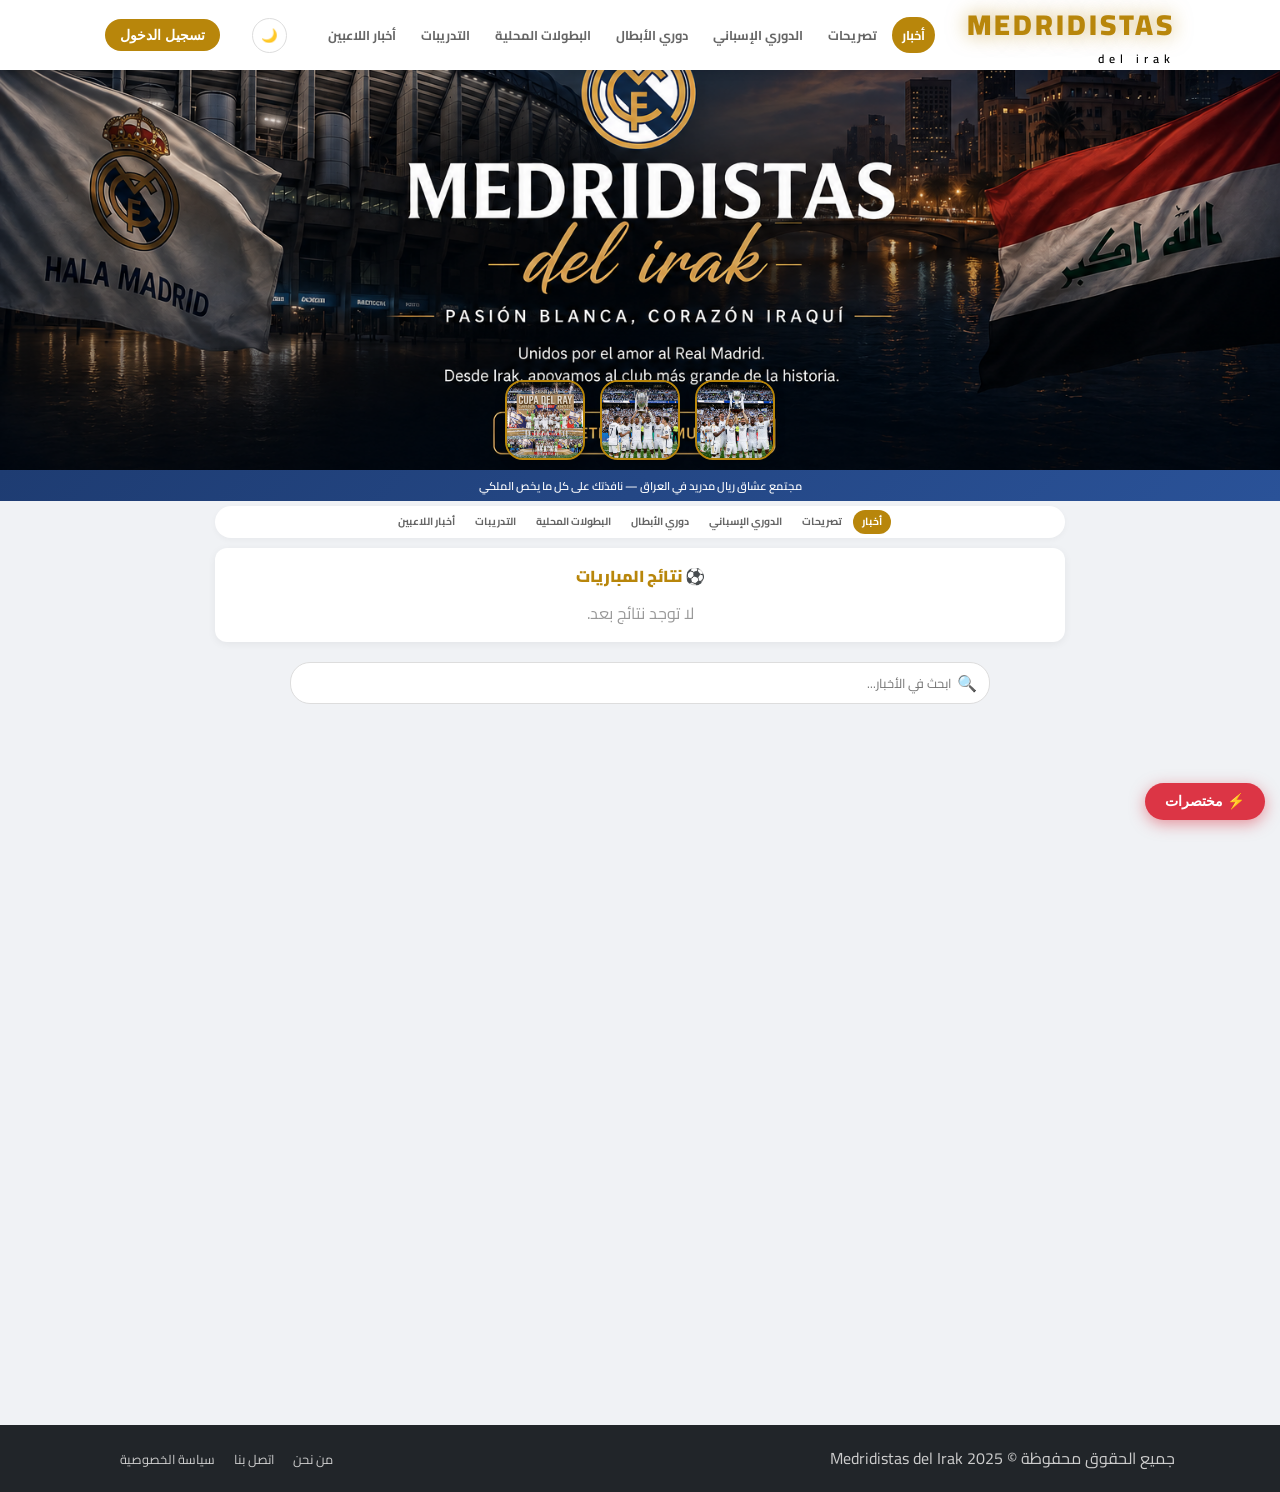
==== index.html @ 6cba9211 "Implement shorts floating button and modal Added a floating button and modal for quick access to sho" ====
<!DOCTYPE html>
<html lang="ar" dir="rtl">
<head>
    <meta charset="UTF-8">
    <meta name="viewport" content="width=device-width, initial-scale=1.0">
    <title>Medridistas del Irak | أخبار ريال مدريد</title>
    <meta name="description" content="Medridistas del Irak - مجتمع عشاق ريال مدريد في العراق.">
    <meta name="theme-color" content="#B8860B">
    <link rel="canonical" href="https://medridistas-del-irak.github.io/">
    <meta property="og:type" content="website">
    <meta property="og:title" content="Medridistas del Irak | أخبار ريال مدريد">
    <meta property="og:description" content="مجتمع عشاق ريال مدريد في العراق.">
    <meta property="og:image" content="https://medridistas-del-irak.github.io/MEDRIDISTAS DEL IRAQ.png">
    <link rel="preconnect" href="https://fonts.googleapis.com">
    <link rel="preconnect" href="https://fonts.gstatic.com" crossorigin>
    <link href="https://fonts.googleapis.com/css2?family=Cairo:wght@400;600;700;800;900&display=swap" rel="stylesheet">
    <script src="https://www.gstatic.com/firebasejs/9.23.0/firebase-app-compat.js"></script>
    <script src="https://www.gstatic.com/firebasejs/9.23.0/firebase-database-compat.js"></script>
    <script src="https://www.gstatic.com/firebasejs/9.23.0/firebase-auth-compat.js"></script>
    <style>
        :root { --gold: #B8860B; --gold-dark: #8B6508; --bg: #f0f2f5; --card-bg: #ffffff; --text: #212529; --text-muted: #666; --border: #ddd; }
        body.dark-mode { --bg: #1a1a2e; --card-bg: #16213e; --text: #e8e8e8; --text-muted: #aaa; --border: #2a3a5a; }
        * { margin: 0; padding: 0; box-sizing: border-box; }
        html { scroll-behavior: smooth; }
        body { font-family: 'Cairo', sans-serif; background: var(--bg); color: var(--text); line-height: 1.7; transition: background 0.3s, color 0.3s; }
        a { text-decoration: none; color: inherit; }
        img { max-width: 100%; display: block; }
        .container { width: 92%; max-width: 1100px; margin: 0 auto; padding: 0 15px; }
        .top-header { background: var(--card-bg); box-shadow: 0 2px 10px rgba(0,0,0,0.1); position: sticky; top: 0; z-index: 1000; }
        .header-flex { display: flex; align-items: center; justify-content: space-between; height: 70px; gap: 15px; }
        .logo .main-title { font-size: 1.8rem; font-weight: 900; letter-spacing: 3px; color: var(--gold); text-shadow: 0 0 20px rgba(184,134,11,0.6); animation: glow 3s infinite; display: block; }
        .logo .sub-title { font-size: 0.75rem; font-weight: 600; color: #000; letter-spacing: 5px; display: block; }
        body.dark-mode .logo .sub-title { color: #fff; }
        @keyframes glow { 0%,100%{text-shadow:0 0 20px rgba(184,134,11,0.6)} 50%{text-shadow:0 0 35px rgba(184,134,11,0.9)} }
        .main-nav ul { display: flex; list-style: none; gap: 5px; flex-wrap: wrap; }
        .main-nav a { padding: 6px 10px; border-radius: 30px; font-weight: 700; font-size: 0.8rem; color: var(--text-muted); }
        .main-nav a:hover, .main-nav a.active { background: var(--gold); color: #fff; }
        .nav-toggle { display: none; background: none; border: none; font-size: 1.5rem; color: var(--text); }
        .dark-toggle { background: none; border: 1px solid var(--border); border-radius: 50%; width: 35px; height: 35px; cursor: pointer; }
        .dark-toggle:hover { background: var(--gold); color: #fff; }
        .auth-btn { background: var(--gold); color: #fff; border: none; padding: 8px 15px; border-radius: 30px; font-weight: 700; font-size: 0.85rem; cursor: pointer; transition: all 0.3s; }
        .auth-btn:hover { background: var(--gold-dark); }
        .auth-btn.logged-in { background: #198754; }
        .hero-image { position: relative; overflow: hidden; }
        .hero-image img { width: 100%; max-height: 400px; object-fit: cover; }
        .hero-overlay { position: absolute; bottom: 10px; left: 0; right: 0; display: flex; justify-content: center; gap: 15px; z-index: 5; }
        .trophy-btn { display: block; width: 80px; height: 80px; border-radius: 18px; overflow: hidden; border: 2px solid var(--gold); box-shadow: 0 2px 10px rgba(0,0,0,0.3); animation: pulse 2s infinite; pointer-events: auto; }
        .trophy-btn img { width: 100%; height: 100%; object-fit: cover; }
        .trophy-btn:hover { transform: translateY(-5px); box-shadow: 0 8px 20px rgba(184,134,11,0.5); animation-play-state: paused; }
        @keyframes pulse { 0%{transform:scale(1)} 50%{transform:scale(1.05)} 100%{transform:scale(1)} }
        .site-description { background: linear-gradient(135deg, #1e3c72, #2a5298); color: #fff; text-align: center; padding: 6px 15px; }
        .site-description p { font-size: 0.7rem; font-weight: 600; }
        .quick-nav { display: flex; justify-content: center; align-items: center; gap: 2px; flex-wrap: nowrap; overflow-x: auto; padding: 4px 8px; margin: 5px auto; background: var(--card-bg); border-radius: 20px; box-shadow: 0 2px 6px rgba(0,0,0,0.04); max-width: 850px; width: 92%; scrollbar-width: none; }
        .quick-nav::-webkit-scrollbar { display: none; }
        .quick-nav a { display: inline-block; flex-shrink: 0; padding: 2px 8px; border-radius: 15px; font-weight: 700; font-size: 0.65rem; color: var(--text-muted); transition: all 0.3s ease; white-space: nowrap; border: 1px solid transparent; }
        .quick-nav a:hover, .quick-nav a.active { background: var(--gold); color: #fff; }
        .search-box { display: flex; align-items: center; gap: 6px; background: var(--card-bg); border-radius: 20px; padding: 3px 12px; margin: 0 auto 15px; max-width: 700px; width: 92%; border: 1px solid var(--border); }
        .search-box input { flex: 1; border: none; outline: none; font-family: inherit; font-size: 0.8rem; background: transparent; color: var(--text); padding: 5px 0; }
        .match-results { background: var(--card-bg); border-radius: 12px; box-shadow: 0 2px 8px rgba(0,0,0,0.06); padding: 15px; margin: 10px auto 20px; max-width: 850px; width: 92%; }
        .match-results h3 { font-size: 1rem; font-weight: 900; color: var(--gold); margin-bottom: 10px; text-align: center; }
        .match-result-item { display: flex; flex-wrap: wrap; justify-content: space-between; align-items: center; padding: 8px 10px; border-bottom: 1px solid var(--border); font-size: 0.85rem; }
        .match-result-item:last-child { border-bottom: none; }
        .match-result-item .teams { font-weight: 700; }
        .match-result-item .score { background: var(--gold); color: #fff; padding: 2px 12px; border-radius: 15px; font-weight: 900; }
        .match-result-item .info { color: var(--text-muted); font-size: 0.75rem; text-align: center; width: 100%; margin-top: 3px; }
        .news-section { margin-bottom: 35px; position: relative; }
        .section-title { font-size: 1.5rem; font-weight: 900; margin-bottom: 15px; border-right: 4px solid var(--gold); padding-right: 12px; display: inline-block; }
        .scroll-controls { display: flex; gap: 5px; }
        .scroll-btn { background: var(--gold); color: #fff; border: none; width: 30px; height: 30px; border-radius: 50%; cursor: pointer; font-size: 1rem; display: flex; align-items: center; justify-content: center; transition: all 0.3s; }
        .scroll-btn:hover { background: var(--gold-dark); }
        .news-grid { display: flex; gap: 15px; overflow-x: auto; padding-bottom: 10px; scroll-behavior: smooth; scroll-snap-type: x mandatory; -webkit-overflow-scrolling: touch; scrollbar-width: thin; }
        .news-grid::-webkit-scrollbar { height: 6px; }
        .news-grid::-webkit-scrollbar-thumb { background: var(--gold); border-radius: 10px; }
        .news-card { background: var(--card-bg); border-radius: 10px; overflow: hidden; box-shadow: 0 2px 10px rgba(0,0,0,0.08); display: flex; flex-direction: column; cursor: pointer; min-width: 250px; max-width: 260px; flex-shrink: 0; scroll-snap-align: start; transition: transform 0.3s; }
        .news-card:hover { transform: translateY(-4px); }
        .news-card img { width: 100%; height: 140px; object-fit: cover; }
        .card-body { padding: 12px; display: flex; flex-direction: column; flex: 1; }
        .card-body h4 { font-size: 0.95rem; font-weight: 800; margin-bottom: 6px; }
        .card-body p { color: var(--text-muted); font-size: 0.8rem; flex: 1; }
        .meta { margin-top: 8px; font-size: 0.7rem; color: var(--text-muted); display: flex; justify-content: space-between; flex-wrap: wrap; }
        .read-btn { background: var(--gold); color: #fff; padding: 5px 10px; border: none; border-radius: 15px; font-weight: 700; font-size: 0.7rem; cursor: pointer; margin-top: 8px; align-self: flex-start; }
        .read-btn:hover { background: var(--gold-dark); }
        .modal-overlay { position: fixed; inset: 0; background: rgba(0,0,0,0.75); z-index: 2000; display: flex; align-items: center; justify-content: center; padding: 20px; opacity: 0; visibility: hidden; transition: 0.3s; }
        .modal-overlay.active { opacity: 1; visibility: visible; }
        .modal-content { background: var(--card-bg); border-radius: 15px; max-width: 700px; width: 100%; max-height: 85vh; overflow-y: auto; padding: 25px 20px; position: relative; transform: translateX(-100%); transition: 0.4s cubic-bezier(0.68,-0.55,0.27,1.55); }
        .modal-overlay.active .modal-content { transform: translateX(0); }
        .modal-close { position: absolute; top: 10px; left: 15px; font-size: 1.8rem; background: none; border: none; cursor: pointer; color: var(--text-muted); }
        .modal-content h2 { font-size: 1.3rem; font-weight: 900; margin-bottom: 8px; padding-left: 25px; }
        .modal-meta { display: flex; flex-wrap: wrap; gap: 8px; margin-bottom: 12px; font-size: 0.8rem; color: var(--text-muted); }
        .modal-image { width: 100%; border-radius: 10px; margin-bottom: 12px; max-height: 300px; object-fit: cover; }
        .multi-images-container { display: flex; flex-wrap: wrap; gap: 10px; margin-top: 15px; margin-bottom: 15px; }
        .multi-images-container img { width: 100px; height: 100px; object-fit: cover; border-radius: 8px; cursor: pointer; transition: transform 0.3s; }
        .multi-images-container img:hover { transform: scale(1.05); }
        .modal-body { font-size: 0.95rem; line-height: 1.7; }
        .video-container { margin-bottom: 15px; border-radius: 10px; overflow: hidden; }
        .video-container iframe { width: 100%; height: 315px; border: none; }
        .video-container video { width: 100%; max-height: 400px; border-radius: 10px; }
        .inline-related { background: var(--bg); border: 1px solid var(--border); border-radius: 10px; padding: 12px; margin: 15px 0; }
        .inline-related h4 { font-size: 0.9rem; font-weight: 900; color: var(--gold-dark); margin-bottom: 8px; }
        .inline-related ul { list-style: none; }
        .inline-related li { margin-bottom: 6px; }
        .inline-related a { color: var(--text); font-size: 0.85rem; font-weight: 600; }
        .modal-share { margin-top: 15px; border-top: 1px solid var(--border); padding-top: 12px; display: flex; align-items: center; gap: 8px; flex-wrap: wrap; }
        .share-label { font-weight: 700; color: var(--text-muted); font-size: 0.8rem; }
        .share-buttons { display: flex; gap: 6px; flex-wrap: wrap; }
        .share-btn { display: inline-flex; align-items: center; gap: 3px; padding: 4px 8px; border: none; border-radius: 15px; font-weight: 700; font-size: 0.7rem; cursor: pointer; color: #fff; }
        .share-btn:hover { opacity: 0.85; }
        .facebook { background: #1877f2; } .twitter { background: #000; } .whatsapp { background: #25d366; } .telegram { background: #0088cc; } .copy { background: #6c757d; }
        .auth-modal-overlay { position: fixed; inset: 0; background: rgba(0,0,0,0.7); z-index: 4000; display: flex; align-items: center; justify-content: center; padding: 20px; opacity: 0; visibility: hidden; transition: 0.3s; }
        .auth-modal-overlay.active { opacity: 1; visibility: visible; }
        .auth-modal { background: var(--card-bg); border-radius: 15px; max-width: 400px; width: 100%; padding: 30px 25px; position: relative; box-shadow: 0 20px 60px rgba(0,0,0,0.3); }
        .auth-modal-close { position: absolute; top: 10px; left: 15px; font-size: 1.8rem; background: none; border: none; cursor: pointer; color: var(--text-muted); }
        .auth-modal h2 { text-align: center; margin-bottom: 20px; color: var(--gold); font-weight: 900; }
        .auth-tabs { display: flex; gap: 10px; margin-bottom: 20px; }
        .auth-tab { flex: 1; padding: 8px; border: 2px solid var(--border); border-radius: 25px; background: none; cursor: pointer; font-family: inherit; font-weight: 700; color: var(--text-muted); transition: all 0.3s; }
        .auth-tab.active { background: var(--gold); color: #fff; border-color: var(--gold); }
        .auth-form { display: none; }
        .auth-form.active { display: block; }
        .auth-input { width: 100%; padding: 10px; border: 2px solid var(--border); border-radius: 8px; margin-bottom: 12px; font-family: inherit; font-size: 0.9rem; }
        .auth-submit { width: 100%; padding: 12px; background: var(--gold); color: #fff; border: none; border-radius: 8px; font-weight: 800; cursor: pointer; font-family: inherit; }
        .auth-error { color: #dc3545; font-size: 0.85rem; text-align: center; margin-top: 10px; display: none; }
        .auth-success { color: #198754; font-size: 0.85rem; text-align: center; margin-top: 10px; display: none; }
        .image-modal-overlay { position: fixed; inset: 0; background: rgba(0,0,0,0.9); z-index: 5000; display: flex; align-items: center; justify-content: center; padding: 20px; opacity: 0; visibility: hidden; transition: 0.3s; }
        .image-modal-overlay.active { opacity: 1; visibility: visible; }
        .image-modal-content { max-width: 90vw; max-height: 90vh; position: relative; }
        .image-modal-content img { width: 100%; height: auto; max-height: 90vh; object-fit: contain; border-radius: 10px; }
        .image-modal-close { position: absolute; top: -20px; left: -20px; font-size: 2rem; background: #fff; color: #333; border: none; border-radius: 50%; width: 40px; height: 40px; cursor: pointer; font-weight: 900; }
        footer { background: #212529; color: #ccc; padding: 20px 0; margin-top: 30px; }
        .footer-flex { display: flex; justify-content: space-between; align-items: center; flex-wrap: wrap; gap: 10px; }
        .footer-flex nav a { margin-left: 15px; color: #ccc; font-size: 0.8rem; }
        .back-to-top { position: fixed; bottom: 25px; right: 25px; background: var(--gold); color: #fff; border: none; width: 40px; height: 40px; border-radius: 50%; font-size: 1.2rem; cursor: pointer; display: none; z-index: 999; }
        .back-to-top.show { display: block; }
        .reveal { opacity: 0; transform: translateY(20px); transition: 0.5s; }
        .reveal.visible { opacity: 1; transform: translateY(0); }

        /* زر مختصرات */
        .shorts-float-btn {
            position: fixed;
            bottom: 80px;
            right: 15px;
            background: #dc3545;
            color: #fff;
            border: none;
            border-radius: 50px;
            padding: 10px 20px;
            font-weight: 800;
            font-size: 0.9rem;
            cursor: pointer;
            box-shadow: 0 4px 15px rgba(220, 53, 69, 0.5);
            z-index: 1501;
            transition: all 0.3s;
            display: flex;
            align-items: center;
            gap: 6px;
        }
        .shorts-float-btn:hover { background: #bb2d3b; transform: translateY(-3px); }

        /* مودال المختصرات */
        .shorts-modal-overlay {
            position: fixed;
            inset: 0;
            background: rgba(0,0,0,0.9);
            z-index: 6000;
            display: flex;
            align-items: center;
            justify-content: center;
            opacity: 0;
            visibility: hidden;
            transition: 0.3s;
        }
        .shorts-modal-overlay.active { opacity: 1; visibility: visible; }
        .shorts-modal-content {
            position: relative;
            width: 380px;
            max-width: 95vw;
            height: 80vh;
            max-height: 600px;
            overflow: hidden;
            border-radius: 15px;
            background: #000;
            box-shadow: 0 20px 60px rgba(0,0,0,0.7);
        }
        .shorts-close-btn {
            position: absolute;
            top: 10px;
            right: 10px;
            z-index: 10;
            background: rgba(255,255,255,0.2);
            color: #fff;
            border: none;
            width: 35px;
            height: 35px;
            border-radius: 50%;
            font-size: 1.4rem;
            cursor: pointer;
        }
        .shorts-container {
            display: flex;
            flex-direction: column;
            height: 100%;
            transition: transform 0.4s ease;
        }
        .short-slide {
            flex: 1;
            display: flex;
            flex-direction: column;
            align-items: center;
            justify-content: center;
            min-height: 100%;
            padding: 15px;
            box-sizing: border-box;
            text-align: center;
            position: relative;
        }
        .short-slide img {
            max-width: 100%;
            max-height: 70%;
            object-fit: contain;
            border-radius: 10px;
            margin-bottom: 10px;
        }
        .short-slide h3 {
            color: #fff;
            font-size: 1rem;
            font-weight: 700;
            margin: 0;
            line-height: 1.4;
        }
        .short-nav-btn {
            position: absolute;
            bottom: 10px;
            left: 50%;
            transform: translateX(-50%);
            background: rgba(255,255,255,0.2);
            color: #fff;
            border: none;
            padding: 6px 20px;
            border-radius: 20px;
            font-weight: 700;
            font-size: 0.8rem;
            cursor: pointer;
            z-index: 5;
        }
        .short-arrow {
            position: absolute;
            top: 50%;
            transform: translateY(-50%);
            background: rgba(255,255,255,0.2);
            color: #fff;
            border: none;
            width: 40px;
            height: 40px;
            border-radius: 50%;
            font-size: 1.5rem;
            cursor: pointer;
            z-index: 5;
        }
        .short-arrow:hover { background: rgba(255,255,255,0.4); }
        .short-arrow.prev { right: 10px; }
        .short-arrow.next { left: 10px; }
        @media (max-width: 768px) {
            .header-flex { height: auto; padding: 10px 0; flex-wrap: wrap; }
            .logo .main-title { font-size: 1.4rem; }
            .logo .sub-title { font-size: 0.65rem; }
            .main-nav { display: none; width: 100%; order: 3; }
            .main-nav.open { display: block; }
            .main-nav ul { flex-direction: column; align-items: center; gap: 3px; padding: 10px 0; }
            .nav-toggle { display: block; }
            .hero-overlay { gap: 8px; bottom: 5px; }
            .trophy-btn { width: 60px; height: 60px; border-radius: 12px; }
            .match-result-item { flex-direction: column; gap: 4px; }
            .video-container iframe { height: 200px; }
            .news-card { min-width: 220px; max-width: 230px; }
            .shorts-modal-content { width: 95vw; height: 70vh; }
            .shorts-float-btn { bottom: 70px; right: 8px; padding: 8px 12px; font-size: 0.7rem; }
        }
    </style>
</head>
<body>
    <header class="top-header" id="topHeader">
        <div class="container header-flex">
            <div class="logo">
                <a href="https://medridistas-del-irak.github.io" title="Medridistas del Irak">
                    <span class="main-title">MEDRIDISTAS</span>
                    <span class="sub-title">del irak</span>
                </a>
            </div>
            <nav class="main-nav" id="mainNav">
                <ul>
                    <li><a href="#news" class="active">أخبار</a></li>
                    <li><a href="#statements">تصريحات</a></li>
                    <li><a href="#laliga">الدوري الإسباني</a></li>
                    <li><a href="#champions">دوري الأبطال</a></li>
                    <li><a href="#local">البطولات المحلية</a></li>
                    <li><a href="#training">التدريبات</a></li>
                    <li><a href="#players">أخبار اللاعبين</a></li>
                </ul>
            </nav>
            <button class="dark-toggle" id="darkToggle">🌙</button>
            <button class="nav-toggle" id="navToggle">☰</button>
            <button class="auth-btn" id="authBtn">تسجيل الدخول</button>
        </div>
    </header>

    <section class="hero-image" id="home">
        <img src="MEDRIDISTAS DEL IRAQ.png" alt="Medridistas del Irak">
        <div class="hero-overlay">
            <a href="#laliga" class="trophy-btn"><img src="3.png" alt="الدوري الإسباني"></a>
            <a href="#champions" class="trophy-btn"><img src="2.png" alt="دوري أبطال أوروبا"></a>
            <a href="#local" class="trophy-btn"><img src="1.png" alt="كأس الملك"></a>
        </div>
    </section>

    <div class="site-description">
        <p>مجتمع عشاق ريال مدريد في العراق — نافذتك على كل ما يخص الملكي</p>
    </div>

    <nav class="quick-nav" id="quickNav">
        <a href="#news" class="active">أخبار</a>
        <a href="#statements">تصريحات</a>
        <a href="#laliga">الدوري الإسباني</a>
        <a href="#champions">دوري الأبطال</a>
        <a href="#local">البطولات المحلية</a>
        <a href="#training">التدريبات</a>
        <a href="#players">أخبار اللاعبين</a>
    </nav>

    <div class="match-results" id="matchResults">
        <h3>⚽ نتائج المباريات</h3>
        <div id="matchResultsContainer">
            <p style="text-align:center; color:#999;">لا توجد نتائج بعد.</p>
        </div>
    </div>

    <div class="search-box">
        <span class="search-icon">🔍</span>
        <input type="text" id="searchInput" placeholder="ابحث في الأخبار...">
    </div>

    <main class="container">
        <section class="news-section reveal" id="news">
            <div style="display:flex; justify-content:space-between; align-items:center;">
                <h3 class="section-title">📰 أخبار</h3>
                <div class="scroll-controls">
                    <button class="scroll-btn" onclick="scrollSection('news-news', -1)">→</button>
                    <button class="scroll-btn" onclick="scrollSection('news-news', 1)">←</button>
                </div>
            </div>
            <div class="news-grid" id="news-news"></div>
        </section>

        <section class="news-section reveal" id="statements">
            <div style="display:flex; justify-content:space-between; align-items:center;">
                <h3 class="section-title">🎙️ تصريحات</h3>
                <div class="scroll-controls">
                    <button class="scroll-btn" onclick="scrollSection('statements-news', -1)">→</button>
                    <button class="scroll-btn" onclick="scrollSection('statements-news', 1)">←</button>
                </div>
            </div>
            <div class="news-grid" id="statements-news"></div>
        </section>

        <section class="news-section reveal" id="laliga">
            <div style="display:flex; justify-content:space-between; align-items:center;">
                <h3 class="section-title">⚽ الدوري الإسباني</h3>
                <div class="scroll-controls">
                    <button class="scroll-btn" onclick="scrollSection('laliga-news', -1)">→</button>
                    <button class="scroll-btn" onclick="scrollSection('laliga-news', 1)">←</button>
                </div>
            </div>
            <div class="news-grid" id="laliga-news"></div>
        </section>

        <section class="news-section reveal" id="champions">
            <div style="display:flex; justify-content:space-between; align-items:center;">
                <h3 class="section-title">🏅 دوري الأبطال</h3>
                <div class="scroll-controls">
                    <button class="scroll-btn" onclick="scrollSection('champions-news', -1)">→</button>
                    <button class="scroll-btn" onclick="scrollSection('champions-news', 1)">←</button>
                </div>
            </div>
            <div class="news-grid" id="champions-news"></div>
        </section>

        <section class="news-section reveal" id="local">
            <div style="display:flex; justify-content:space-between; align-items:center;">
                <h3 class="section-title">🏟️ البطولات المحلية</h3>
                <div class="scroll-controls">
                    <button class="scroll-btn" onclick="scrollSection('local-news', -1)">→</button>
                    <button class="scroll-btn" onclick="scrollSection('local-news', 1)">←</button>
                </div>
            </div>
            <div class="news-grid" id="local-news"></div>
        </section>

        <section class="news-section reveal" id="training">
            <div style="display:flex; justify-content:space-between; align-items:center;">
                <h3 class="section-title">🏋️ التدريبات</h3>
                <div class="scroll-controls">
                    <button class="scroll-btn" onclick="scrollSection('training-news', -1)">→</button>
                    <button class="scroll-btn" onclick="scrollSection('training-news', 1)">←</button>
                </div>
            </div>
            <div class="news-grid" id="training-news"></div>
        </section>

        <section class="news-section reveal" id="players">
            <div style="display:flex; justify-content:space-between; align-items:center;">
                <h3 class="section-title">👤 أخبار اللاعبين</h3>
                <div class="scroll-controls">
                    <button class="scroll-btn" onclick="scrollSection('players-news', -1)">→</button>
                    <button class="scroll-btn" onclick="scrollSection('players-news', 1)">←</button>
                </div>
            </div>
            <div class="news-grid" id="players-news"></div>
        </section>
    </main>

    <!-- مودال الخبر -->
    <div class="modal-overlay" id="modalOverlay">
        <div class="modal-content">
            <button class="modal-close" id="modalClose">×</button>
            <h2 id="modalTitle"></h2>
            <div class="modal-meta" id="modalMeta"></div>
            <img id="modalImage" class="modal-image" src="" alt="">
            <div class="modal-body" id="modalBody"></div>
            <div class="modal-share">
                <span class="share-label">شارك الخبر:</span>
                <div class="share-buttons">
                    <button class="share-btn facebook" id="shareFb">فيسبوك</button>
                    <button class="share-btn twitter" id="shareTw">تويتر</button>
                    <button class="share-btn whatsapp" id="shareWa">واتساب</button>
                    <button class="share-btn telegram" id="shareTg">تيليجرام</button>
                    <button class="share-btn copy" id="shareCopy">نسخ الرابط</button>
                </div>
            </div>
        </div>
    </div>

    <!-- مودال الصورة المكبرة -->
    <div class="image-modal-overlay" id="imageModalOverlay">
        <div class="image-modal-content">
            <button class="image-modal-close" id="imageModalClose">×</button>
            <img id="imageModalImg" src="" alt="صورة">
        </div>
    </div>

    <!-- مودال التسجيل -->
    <div class="auth-modal-overlay" id="authModalOverlay">
        <div class="auth-modal">
            <button class="auth-modal-close" id="authModalClose">×</button>
            <h2>🔐 حسابك</h2>
            <div class="auth-tabs">
                <button class="auth-tab active" id="loginTab" onclick="showAuthTab('login')">تسجيل الدخول</button>
                <button class="auth-tab" id="signupTab" onclick="showAuthTab('signup')">تسجيل جديد</button>
            </div>
            <div class="auth-form active" id="loginForm">
                <input type="email" id="loginEmail" class="auth-input" placeholder="البريد الإلكتروني">
                <input type="password" id="loginPassword" class="auth-input" placeholder="كلمة المرور">
                <button class="auth-submit" onclick="loginUser()">دخول</button>
            </div>
            <div class="auth-form" id="signupForm">
                <input type="email" id="signupEmail" class="auth-input" placeholder="البريد الإلكتروني">
                <input type="password" id="signupPassword" class="auth-input" placeholder="كلمة المرور (6 أحرف على الأقل)">
                <button class="auth-submit" onclick="signupUser()">إنشاء حساب</button>
            </div>
            <p class="auth-error" id="authError"></p>
            <p class="auth-success" id="authSuccess"></p>
        </div>
    </div>

    <!-- زر ومودال المختصرات -->
    <button class="shorts-float-btn" id="shortsFloatBtn">⚡ مختصرات</button>
    <div class="shorts-modal-overlay" id="shortsModalOverlay">
        <div class="shorts-modal-content">
            <button class="shorts-close-btn" id="shortsCloseBtn">×</button>
            <div class="shorts-container" id="shortsContainer"></div>
            <button class="short-arrow prev" id="shortPrev">‹</button>
            <button class="short-arrow next" id="shortNext">›</button>
        </div>
    </div>

    <footer>
        <div class="container footer-flex">
            <p>جميع الحقوق محفوظة &copy; 2025 Medridistas del Irak</p>
            <nav>
                <a href="#">من نحن</a>
                <a href="#">اتصل بنا</a>
                <a href="#">سياسة الخصوصية</a>
            </nav>
        </div>
    </footer>

    <button class="back-to-top" id="backToTop">↑</button>

    <script>
        const firebaseConfig = {
            apiKey: "AIzaSyAtVGc_KsfJKlr_4UbuuWaoi4QaFUtcjw0",
            authDomain: "iraqdot-news-72f58.firebaseapp.com",
            databaseURL: "https://iraqdot-news-72f58-default-rtdb.firebaseio.com",
            projectId: "iraqdot-news-72f58",
            storageBucket: "iraqdot-news-72f58.firebasestorage.app",
            messagingSenderId: "950984312832",
            appId: "1:950984312832:web:0e91c9e8e5ef6e901330e5",
            measurementId: "G-1M5VSH55ZN"
        };
        firebase.initializeApp(firebaseConfig);
        const database = firebase.database();
        const auth = firebase.auth();
        const categories = ['news', 'statements', 'laliga', 'champions', 'local', 'training', 'players'];
        let allNewsData = [];

        // ==================== المصادقة ====================
        let currentUser = null;
        auth.onAuthStateChanged(user => { currentUser = user; updateAuthUI(); });
        function updateAuthUI() {
            const btn = document.getElementById('authBtn');
            if (currentUser) { btn.textContent = '👤 ' + (currentUser.email || 'حساب'); btn.classList.add('logged-in'); }
            else { btn.textContent = 'تسجيل الدخول'; btn.classList.remove('logged-in'); }
        }
        document.getElementById('authBtn').addEventListener('click', () => {
            if (currentUser) {
                if (confirm('تسجيل الخروج؟')) auth.signOut().then(() => alert('تم تسجيل الخروج'));
            } else {
                document.getElementById('authModalOverlay').classList.add('active');
            }
        });
        document.getElementById('authModalClose').addEventListener('click', () => { document.getElementById('authModalOverlay').classList.remove('active'); clearAuthMessages(); });
        document.getElementById('authModalOverlay').addEventListener('click', function(e) { if (e.target === this) { this.classList.remove('active'); clearAuthMessages(); } });
        function showAuthTab(tab) {
            document.querySelectorAll('.auth-tab').forEach(t => t.classList.remove('active'));
            document.querySelectorAll('.auth-form').forEach(f => f.classList.remove('active'));
            if (tab === 'login') { document.getElementById('loginTab').classList.add('active'); document.getElementById('loginForm').classList.add('active'); }
            else { document.getElementById('signupTab').classList.add('active'); document.getElementById('signupForm').classList.add('active'); }
            clearAuthMessages();
        }
        function clearAuthMessages() { document.getElementById('authError').style.display = 'none'; document.getElementById('authSuccess').style.display = 'none'; }
        function showAuthError(msg) { document.getElementById('authError').textContent = msg; document.getElementById('authError').style.display = 'block'; document.getElementById('authSuccess').style.display = 'none'; }
        function showAuthSuccess(msg) { document.getElementById('authSuccess').textContent = msg; document.getElementById('authSuccess').style.display = 'block'; document.getElementById('authError').style.display = 'none'; }
        function loginUser() {
            const email = document.getElementById('loginEmail').value.trim();
            const password = document.getElementById('loginPassword').value;
            if (!email || !password) { showAuthError('يرجى إدخال البريد وكلمة المرور'); return; }
            auth.signInWithEmailAndPassword(email, password)
                .then(() => { showAuthSuccess('تم تسجيل الدخول بنجاح'); setTimeout(() => { document.getElementById('authModalOverlay').classList.remove('active'); clearAuthMessages(); }, 1000); })
                .catch(error => showAuthError('خطأ: ' + error.message));
        }
        function signupUser() {
            const email = document.getElementById('signupEmail').value.trim();
            const password = document.getElementById('signupPassword').value;
            if (!email || !password) { showAuthError('يرجى إدخال البريد وكلمة المرور'); return; }
            if (password.length < 6) { showAuthError('كلمة المرور يجب أن تكون 6 أحرف على الأقل'); return; }
            auth.createUserWithEmailAndPassword(email, password)
                .then(() => { showAuthSuccess('تم إنشاء الحساب بنجاح'); setTimeout(() => { document.getElementById('authModalOverlay').classList.remove('active'); clearAuthMessages(); }, 1000); })
                .catch(error => showAuthError('خطأ: ' + error.message));
        }

        // ==================== التمرير الأفقي ====================
        function scrollSection(containerId, direction) {
            const container = document.getElementById(containerId);
            if (container) container.scrollBy({ left: direction * 260, behavior: 'smooth' });
        }

        // ==================== نتائج المباريات ====================
        function loadMatches() {
            database.ref('matches').orderByChild('date').limitToLast(20).on('value', function(snapshot) {
                const data = snapshot.val();
                const container = document.getElementById('matchResultsContainer');
                if (!data) { container.innerHTML = '<p style="text-align:center; color:#999;">لا توجد نتائج بعد.</p>'; return; }
                const matches = Object.keys(data).map(key => ({ id: key, ...data[key] })).reverse();
                let html = '';
                matches.forEach(match => {
                    html += `<div class="match-result-item">
                        <span class="teams">${match.homeTeam} - ${match.awayTeam}</span>
                        <span class="score">${match.homeGoals} - ${match.awayGoals}</span>
                        <span class="info">🏆 ${match.tournament || 'مباراة'} | 📅 ${match.date || ''} | 🕐 ${match.time || ''} | جولة ${match.round || ''} | 🏟️ ${match.stadium || ''}</span>
                    </div>`;
                });
                container.innerHTML = html;
            });
        }

        // ==================== الأخبار ====================
        function renderNews() {
            database.ref('news').on('value', function(snapshot) {
                const data = snapshot.val();
                allNewsData = data ? Object.keys(data).map(key => ({ id: key, ...data[key] })) : [];
                // ترتيب الأحدث أولاً
                allNewsData.sort((a, b) => {
                    const dateA = new Date(a.createdAt || (a.date + 'T' + (a.time || '00:00')));
                    const dateB = new Date(b.createdAt || (b.date + 'T' + (b.time || '00:00')));
                    return dateB - dateA;
                });
                categories.forEach(cat => { const grid = document.getElementById(cat + '-news'); if (grid) grid.innerHTML = ''; });
                categories.forEach(cat => {
                    const filtered = allNewsData.filter(item => item.category === cat);
                    const grid = document.getElementById(cat + '-news');
                    if (grid && filtered.length > 0) filtered.forEach(article => grid.appendChild(createNewsCard(article)));
                    else if (grid) grid.innerHTML = '<p style="color:#999; text-align:center; width:100%; padding:20px;">لا توجد أخبار في هذا القسم بعد.</p>';
                });
            });
        }

        function createNewsCard(article) {
            const card = document.createElement('article');
            card.className = 'news-card';
            const imageUrl = article.cover && article.cover.trim() !== '' ? article.cover : 'https://via.placeholder.com/400x200?text=' + encodeURIComponent(article.title);
            const location = article.city ? `📍 ${article.city}` : '';
            const time = article.date ? `🕐 ${article.date} ${article.time || ''}` : '';
            card.innerHTML = `
                <img src="${imageUrl}" alt="${article.title}" loading="lazy">
                <div class="card-body">
                    <h4>${article.title}</h4>
                    <p>${article.summary || ''}</p>
                    <div class="meta"><span>${location}</span><span>${time}</span></div>
                    <button class="read-btn">قراءة الخبر</button>
                </div>`;
            card.querySelector('.read-btn').addEventListener('click', (e) => { e.stopPropagation(); openModal(article); });
            return card;
        }

        function searchNews(query) {
            const q = query.trim().toLowerCase();
            if (!q) { renderNews(); return; }
            const results = allNewsData.filter(item => item.title.toLowerCase().includes(q) || (item.summary && item.summary.toLowerCase().includes(q)));
            categories.forEach(cat => { const grid = document.getElementById(cat + '-news'); if (grid) grid.innerHTML = ''; });
            results.forEach(article => { const grid = document.getElementById(article.category + '-news'); if (grid) grid.appendChild(createNewsCard(article)); });
        }

        // ==================== المشاركة ====================
        function getShareText(article) { return article.title + ' - Medridistas del Irak'; }
        function getShareUrl() { return 'https://medridistas-del-irak.github.io'; }
        function shareOnFacebook(article) { window.open(`https://www.facebook.com/sharer/sharer.php?u=${encodeURIComponent(getShareUrl())}&quote=${encodeURIComponent(getShareText(article))}`, '_blank'); }
        function shareOnTwitter(article) { window.open(`https://twitter.com/intent/tweet?text=${encodeURIComponent(getShareText(article))}&url=${encodeURIComponent(getShareUrl())}`, '_blank'); }
        function shareOnWhatsApp(article) { window.open(`https://wa.me/?text=${encodeURIComponent(getShareText(article) + ' ' + getShareUrl())}`, '_blank'); }
        function shareOnTelegram(article) { window.open(`https://t.me/share/url?url=${encodeURIComponent(getShareUrl())}&text=${encodeURIComponent(getShareText(article))}`, '_blank'); }
        function copyLink() { navigator.clipboard.writeText(getShareUrl()).then(() => alert('✅ تم نسخ الرابط')); }

        // ==================== أخبار ذات صلة ====================
        function injectInlineRelatedNews(article) {
            const related = allNewsData.filter(item => item.category === article.category && item.id !== article.id).slice(0, 3);
            if (related.length === 0) return;
            const modalBody = document.getElementById('modalBody');
            let contentHtml = modalBody.innerHTML;
            let relatedHtml = '<div class="inline-related"><h4>🔗 أخبار ذات صلة</h4><ul>';
            related.forEach(item => relatedHtml += `<li><a href="#" class="related-link" data-id="${item.id}">${item.title}</a></li>`);
            relatedHtml += '</ul></div>';
            const paragraphs = contentHtml.split(/<\/p>/i);
            if (paragraphs.length > 2) {
                let insertIndex = contentHtml.indexOf('</p>');
                if (insertIndex !== -1) {
                    insertIndex = contentHtml.indexOf('</p>', insertIndex + 1);
                    if (insertIndex !== -1) { insertIndex += 4; contentHtml = contentHtml.slice(0, insertIndex) + relatedHtml + contentHtml.slice(insertIndex); }
                }
            } else {
                const half = Math.floor(contentHtml.length / 2);
                let cutIndex = contentHtml.indexOf(' ', half);
                if (cutIndex === -1) cutIndex = half;
                contentHtml = contentHtml.slice(0, cutIndex) + relatedHtml + contentHtml.slice(cutIndex);
            }
            modalBody.innerHTML = contentHtml;
            modalBody.querySelectorAll('.related-link').forEach(link => {
                link.addEventListener('click', function(e) {
                    e.preventDefault();
                    const found = allNewsData.find(n => n.id === this.dataset.id);
                    if (found) { closeModal(); setTimeout(() => openModal(found), 300); }
                });
            });
        }

        // ==================== مودال الخبر ====================
        function openModal(article) {
            document.getElementById('modalTitle').textContent = article.title;
            let metaHtml = '';
            if (article.country) metaHtml += `<span>📍 ${article.country}</span>`;
            if (article.city) metaHtml += `<span>🏙️ ${article.city}</span>`;
            if (article.date) metaHtml += `<span>📅 ${article.date}</span>`;
            if (article.time) metaHtml += `<span>🕐 ${article.time}</span>`;
            document.getElementById('modalMeta').innerHTML = metaHtml;
            const modalImage = document.getElementById('modalImage');
            if (article.cover && article.cover.trim() !== '') { modalImage.src = article.cover; modalImage.style.display = 'block'; }
            else modalImage.style.display = 'none';

            // فيديو
            const existingVideo = document.querySelector('.video-container');
            if (existingVideo) existingVideo.remove();
            if (article.videoUrl && article.videoUrl.trim() !== '') {
                const url = article.videoUrl.trim();
                const videoContainer = document.createElement('div');
                videoContainer.className = 'video-container';
                if (url.includes('youtube.com') || url.includes('youtu.be')) {
                    const videoId = url.includes('youtu.be') ? url.split('/').pop() : url.split('v=')[1]?.split('&')[0];
                    if (videoId) videoContainer.innerHTML = `<iframe src="https://www.youtube.com/embed/${videoId}" allowfullscreen></iframe>`;
                } else if (url.match(/\.(mp4|webm|ogg)$/i)) {
                    videoContainer.innerHTML = `<video controls><source src="${url}" type="video/mp4"></video>`;
                }
                if (videoContainer.innerHTML) modalImage.after(videoContainer);
            }

            document.getElementById('modalBody').innerHTML = article.content || article.summary || '';
            injectInlineRelatedNews(article);

            // صور متعددة في نهاية الخبر
            const existingMulti = document.querySelector('.multi-images-container');
            if (existingMulti) existingMulti.remove();
            if (article.multiImages && article.multiImages.length > 0) {
                const multiContainer = document.createElement('div');
                multiContainer.className = 'multi-images-container';
                article.multiImages.forEach(img => {
                    const imgElement = document.createElement('img');
                    imgElement.src = img;
                    imgElement.alt = 'صورة إضافية';
                    imgElement.loading = 'lazy';
                    imgElement.addEventListener('click', () => openImageModal(img));
                    multiContainer.appendChild(imgElement);
                });
                document.getElementById('modalBody').after(multiContainer);
            }

            document.getElementById('shareFb').onclick = () => shareOnFacebook(article);
            document.getElementById('shareTw').onclick = () => shareOnTwitter(article);
            document.getElementById('shareWa').onclick = () => shareOnWhatsApp(article);
            document.getElementById('shareTg').onclick = () => shareOnTelegram(article);
            document.getElementById('shareCopy').onclick = copyLink;
            document.getElementById('modalOverlay').classList.add('active');
            document.body.style.overflow = 'hidden';
        }

        function closeModal() {
            document.getElementById('modalOverlay').classList.remove('active');
            document.body.style.overflow = 'auto';
            const existingVideo = document.querySelector('.video-container');
            if (existingVideo) existingVideo.remove();
            const existingMulti = document.querySelector('.multi-images-container');
            if (existingMulti) existingMulti.remove();
        }

        // ==================== مودال الصورة المكبرة ====================
        function openImageModal(imageSrc) {
            document.getElementById('imageModalImg').src = imageSrc;
            document.getElementById('imageModalOverlay').classList.add('active');
        }
        function closeImageModal() {
            document.getElementById('imageModalOverlay').classList.remove('active');
        }
        document.getElementById('imageModalClose').addEventListener('click', closeImageModal);
        document.getElementById('imageModalOverlay').addEventListener('click', function(e) {
            if (e.target === this) closeImageModal();
        });

        // ==================== المختصرات ====================
        let shortsItems = [];
        let currentShortIndex = 0;

        document.getElementById('shortsFloatBtn').addEventListener('click', openShortsModal);
        document.getElementById('shortsCloseBtn').addEventListener('click', closeShortsModal);
        document.getElementById('shortsModalOverlay').addEventListener('click', function(e) {
            if (e.target === this) closeShortsModal();
        });

        function openShortsModal() {
            if (allNewsData.length === 0) {
                alert('لا توجد أخبار بعد');
                return;
            }
            shortsItems = [...allNewsData].sort((a, b) => {
                const dateA = new Date(a.createdAt || (a.date + 'T' + (a.time || '00:00')));
                const dateB = new Date(b.createdAt || (b.date + 'T' + (b.time || '00:00')));
                return dateB - dateA;
            });
            currentShortIndex = 0;
            renderShortSlide();
            document.getElementById('shortsModalOverlay').classList.add('active');
            document.body.style.overflow = 'hidden';
        }

        function closeShortsModal() {
            document.getElementById('shortsModalOverlay').classList.remove('active');
            document.body.style.overflow = 'auto';
        }

        function renderShortSlide() {
            const container = document.getElementById('shortsContainer');
            container.innerHTML = '';
            if (shortsItems.length === 0) return;
            const item = shortsItems[currentShortIndex];
            const slide = document.createElement('div');
            slide.className = 'short-slide';
            const imageUrl = item.cover && item.cover.trim() !== '' ? item.cover : 'https://via.placeholder.com/400x300?text=IRAQdot';
            slide.innerHTML = `
                <img src="${imageUrl}" alt="${item.title}">
                <h3>${item.title}</h3>
                <button class="short-nav-btn" onclick="openModal(shortsItems[${currentShortIndex}])">قراءة الخبر كاملاً</button>
            `;
            container.appendChild(slide);
        }

        document.getElementById('shortPrev').addEventListener('click', () => {
            if (currentShortIndex > 0) {
                currentShortIndex--;
                renderShortSlide();
            }
        });
        document.getElementById('shortNext').addEventListener('click', () => {
            if (currentShortIndex < shortsItems.length - 1) {
                currentShortIndex++;
                renderShortSlide();
            }
        });

        let touchStartY = 0;
        const shortsContainerEl = document.getElementById('shortsContainer');
        shortsContainerEl.addEventListener('touchstart', (e) => { touchStartY = e.touches[0].clientY; });
        shortsContainerEl.addEventListener('touchend', (e) => {
            const touchEndY = e.changedTouches[0].clientY;
            const diff = touchStartY - touchEndY;
            if (Math.abs(diff) > 50) {
                if (diff > 0 && currentShortIndex < shortsItems.length - 1) {
                    currentShortIndex++;
                    renderShortSlide();
                } else if (diff < 0 && currentShortIndex > 0) {
                    currentShortIndex--;
                    renderShortSlide();
                }
            }
        });

        document.addEventListener('keydown', function(e) {
            if (document.getElementById('shortsModalOverlay').classList.contains('active')) {
                if (e.key === 'ArrowLeft' || e.key === 'ArrowDown') {
                    if (currentShortIndex < shortsItems.length - 1) { currentShortIndex++; renderShortSlide(); }
                } else if (e.key === 'ArrowRight' || e.key === 'ArrowUp') {
                    if (currentShortIndex > 0) { currentShortIndex--; renderShortSlide(); }
                } else if (e.key === 'Escape') {
                    closeShortsModal();
                }
            }
        });

        // ==================== الوضع الداكن ====================
        function toggleDarkMode() {
            const isDark = document.body.classList.toggle('dark-mode');
            localStorage.setItem('medridistas_dark', isDark);
            document.getElementById('darkToggle').textContent = isDark ? '☀️' : '🌙';
        }
        function initDarkMode() {
            if (localStorage.getItem('medridistas_dark') === 'true') {
                document.body.classList.add('dark-mode');
                document.getElementById('darkToggle').textContent = '☀️';
            }
        }

        function revealOnScroll() {
            const observer = new IntersectionObserver((entries) => {
                entries.forEach(entry => { if (entry.isIntersecting) { entry.target.classList.add('visible'); observer.unobserve(entry.target); } });
            }, { threshold: 0.1 });
            document.querySelectorAll('.reveal').forEach(el => observer.observe(el));
        }

        function handleQuickNav() {
            document.querySelectorAll('.quick-nav a').forEach(link => {
                link.addEventListener('click', function(e) {
                    e.preventDefault();
                    document.querySelectorAll('.quick-nav a').forEach(l => l.classList.remove('active'));
                    this.classList.add('active');
                    const target = document.getElementById(this.getAttribute('href').substring(1));
                    if (target) target.scrollIntoView({ behavior: 'smooth' });
                });
            });
        }

        document.addEventListener('DOMContentLoaded', function() {
            initDarkMode();
            renderNews();
            revealOnScroll();
            handleQuickNav();
            loadMatches();
            document.getElementById('darkToggle').addEventListener('click', toggleDarkMode);
            document.getElementById('searchInput').addEventListener('input', function() { searchNews(this.value); });
            document.getElementById('navToggle').addEventListener('click', () => document.getElementById('mainNav').classList.toggle('open'));
            const backToTop = document.getElementById('backToTop');
            window.addEventListener('scroll', () => { if (window.scrollY > 300) backToTop.classList.add('show'); else backToTop.classList.remove('show'); });
            backToTop.addEventListener('click', () => window.scrollTo({ top: 0, behavior: 'smooth' }));
            document.getElementById('modalClose').addEventListener('click', closeModal);
            document.getElementById('modalOverlay').addEventListener('click', function(e) { if (e.target === this) closeModal(); });
            document.addEventListener('keydown', function(e) { if (e.key === 'Escape') closeModal(); });
        });
    </script>
</body>
</html>
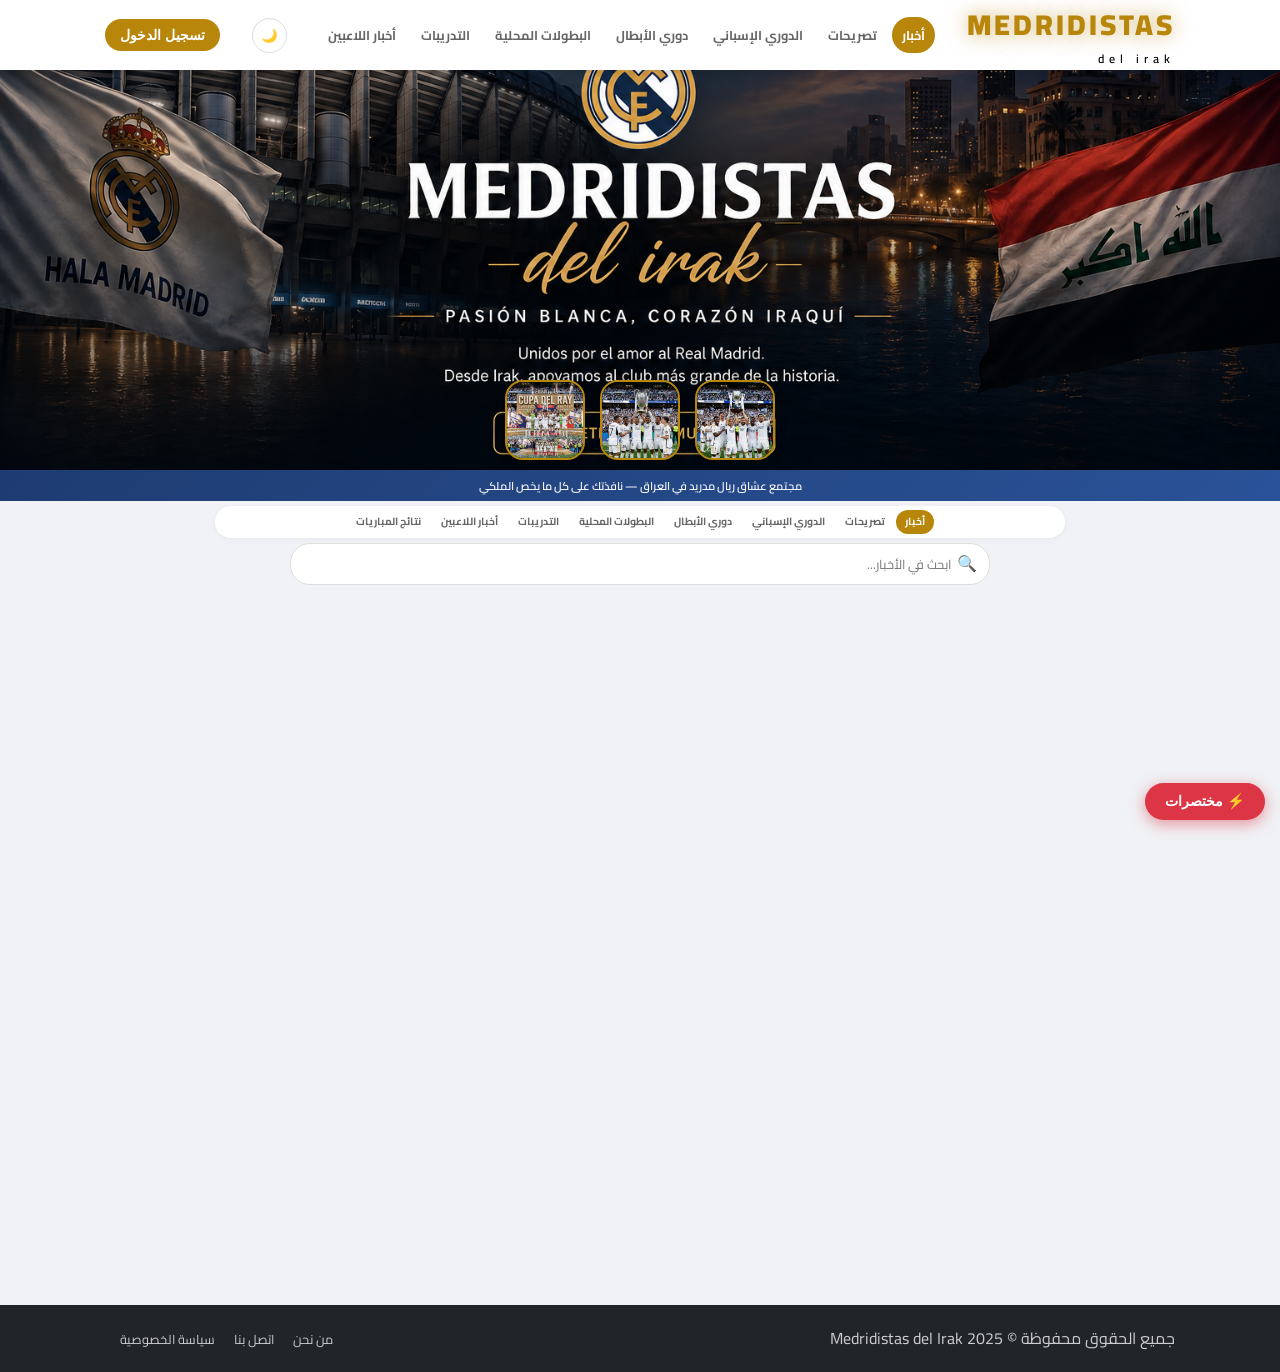
==== commit 2f87e6bd: "Enhance match results display and loading logic Added styles for hidden match results section and up" ====
--- a/index.html
+++ b/index.html
@@ -6,11 +6,11 @@
     <title>Medridistas del Irak | أخبار ريال مدريد</title>
     <meta name="description" content="Medridistas del Irak - مجتمع عشاق ريال مدريد في العراق.">
     <meta name="theme-color" content="#B8860B">
-    <link rel="canonical" href="https://medridistas-del-irak.github.io/">
+    <link rel="canonical" href="https://iraqdot.github.io/">
     <meta property="og:type" content="website">
     <meta property="og:title" content="Medridistas del Irak | أخبار ريال مدريد">
     <meta property="og:description" content="مجتمع عشاق ريال مدريد في العراق.">
-    <meta property="og:image" content="https://medridistas-del-irak.github.io/MEDRIDISTAS DEL IRAQ.png">
+    <meta property="og:image" content="https://iraqdot.github.io/MEDRIDISTAS DEL IRAQ.png">
     <link rel="preconnect" href="https://fonts.googleapis.com">
     <link rel="preconnect" href="https://fonts.gstatic.com" crossorigin>
     <link href="https://fonts.googleapis.com/css2?family=Cairo:wght@400;600;700;800;900&display=swap" rel="stylesheet">
@@ -18,6 +18,7 @@
     <script src="https://www.gstatic.com/firebasejs/9.23.0/firebase-database-compat.js"></script>
     <script src="https://www.gstatic.com/firebasejs/9.23.0/firebase-auth-compat.js"></script>
     <style>
+        /* نفس التنسيقات السابقة مع إضافة أنماط للقسم المخفي */
         :root { --gold: #B8860B; --gold-dark: #8B6508; --bg: #f0f2f5; --card-bg: #ffffff; --text: #212529; --text-muted: #666; --border: #ddd; }
         body.dark-mode { --bg: #1a1a2e; --card-bg: #16213e; --text: #e8e8e8; --text-muted: #aaa; --border: #2a3a5a; }
         * { margin: 0; padding: 0; box-sizing: border-box; }
@@ -56,13 +57,26 @@
         .quick-nav a:hover, .quick-nav a.active { background: var(--gold); color: #fff; }
         .search-box { display: flex; align-items: center; gap: 6px; background: var(--card-bg); border-radius: 20px; padding: 3px 12px; margin: 0 auto 15px; max-width: 700px; width: 92%; border: 1px solid var(--border); }
         .search-box input { flex: 1; border: none; outline: none; font-family: inherit; font-size: 0.8rem; background: transparent; color: var(--text); padding: 5px 0; }
-        .match-results { background: var(--card-bg); border-radius: 12px; box-shadow: 0 2px 8px rgba(0,0,0,0.06); padding: 15px; margin: 10px auto 20px; max-width: 850px; width: 92%; }
+
+        /* قسم نتائج المباريات - مخفي افتراضيًا */
+        .match-results {
+            background: var(--card-bg);
+            border-radius: 12px;
+            box-shadow: 0 2px 8px rgba(0,0,0,0.06);
+            padding: 15px;
+            margin: 10px auto 20px;
+            max-width: 850px;
+            width: 92%;
+            display: none; /* مخفي */
+        }
         .match-results h3 { font-size: 1rem; font-weight: 900; color: var(--gold); margin-bottom: 10px; text-align: center; }
         .match-result-item { display: flex; flex-wrap: wrap; justify-content: space-between; align-items: center; padding: 8px 10px; border-bottom: 1px solid var(--border); font-size: 0.85rem; }
         .match-result-item:last-child { border-bottom: none; }
         .match-result-item .teams { font-weight: 700; }
         .match-result-item .score { background: var(--gold); color: #fff; padding: 2px 12px; border-radius: 15px; font-weight: 900; }
         .match-result-item .info { color: var(--text-muted); font-size: 0.75rem; text-align: center; width: 100%; margin-top: 3px; }
+
+        /* باقي التنسيقات كما هي */
         .news-section { margin-bottom: 35px; position: relative; }
         .section-title { font-size: 1.5rem; font-weight: 900; margin-bottom: 15px; border-right: 4px solid var(--gold); padding-right: 12px; display: inline-block; }
         .scroll-controls { display: flex; gap: 5px; }
@@ -125,15 +139,6 @@
         .image-modal-content { max-width: 90vw; max-height: 90vh; position: relative; }
         .image-modal-content img { width: 100%; height: auto; max-height: 90vh; object-fit: contain; border-radius: 10px; }
         .image-modal-close { position: absolute; top: -20px; left: -20px; font-size: 2rem; background: #fff; color: #333; border: none; border-radius: 50%; width: 40px; height: 40px; cursor: pointer; font-weight: 900; }
-        footer { background: #212529; color: #ccc; padding: 20px 0; margin-top: 30px; }
-        .footer-flex { display: flex; justify-content: space-between; align-items: center; flex-wrap: wrap; gap: 10px; }
-        .footer-flex nav a { margin-left: 15px; color: #ccc; font-size: 0.8rem; }
-        .back-to-top { position: fixed; bottom: 25px; right: 25px; background: var(--gold); color: #fff; border: none; width: 40px; height: 40px; border-radius: 50%; font-size: 1.2rem; cursor: pointer; display: none; z-index: 999; }
-        .back-to-top.show { display: block; }
-        .reveal { opacity: 0; transform: translateY(20px); transition: 0.5s; }
-        .reveal.visible { opacity: 1; transform: translateY(0); }
-
-        /* زر مختصرات */
         .shorts-float-btn {
             position: fixed;
             bottom: 80px;
@@ -154,12 +159,10 @@
             gap: 6px;
         }
         .shorts-float-btn:hover { background: #bb2d3b; transform: translateY(-3px); }
-
-        /* مودال المختصرات */
         .shorts-modal-overlay {
             position: fixed;
             inset: 0;
-            background: rgba(0,0,0,0.9);
+            background: #000;
             z-index: 6000;
             display: flex;
             align-items: center;
@@ -171,14 +174,12 @@
         .shorts-modal-overlay.active { opacity: 1; visibility: visible; }
         .shorts-modal-content {
             position: relative;
-            width: 380px;
-            max-width: 95vw;
-            height: 80vh;
-            max-height: 600px;
+            width: 100%;
+            max-width: 480px;
+            height: 100vh;
+            max-height: 100vh;
             overflow: hidden;
-            border-radius: 15px;
             background: #000;
-            box-shadow: 0 20px 60px rgba(0,0,0,0.7);
         }
         .shorts-close-btn {
             position: absolute;
@@ -198,66 +199,69 @@
             display: flex;
             flex-direction: column;
             height: 100%;
-            transition: transform 0.4s ease;
-        }
+            overflow-y: auto;
+            scroll-snap-type: y mandatory;
+            scroll-behavior: smooth;
+            -webkit-overflow-scrolling: touch;
+            scrollbar-width: none;
+        }
+        .shorts-container::-webkit-scrollbar { display: none; }
         .short-slide {
-            flex: 1;
+            flex: 0 0 100%;
+            height: 100vh;
+            width: 100%;
             display: flex;
             flex-direction: column;
             align-items: center;
-            justify-content: center;
-            min-height: 100%;
-            padding: 15px;
+            justify-content: flex-start;
+            padding: 20px 15px;
             box-sizing: border-box;
             text-align: center;
             position: relative;
+            scroll-snap-align: start;
+            background: #000;
+            color: #fff;
         }
         .short-slide img {
             max-width: 100%;
-            max-height: 70%;
+            max-height: 50%;
             object-fit: contain;
-            border-radius: 10px;
+            border-radius: 12px;
+            margin-bottom: 15px;
+        }
+        .short-slide h3 {
+            font-size: 1.1rem;
+            font-weight: 800;
             margin-bottom: 10px;
-        }
-        .short-slide h3 {
-            color: #fff;
-            font-size: 1rem;
-            font-weight: 700;
-            margin: 0;
             line-height: 1.4;
         }
-        .short-nav-btn {
-            position: absolute;
-            bottom: 10px;
-            left: 50%;
-            transform: translateX(-50%);
-            background: rgba(255,255,255,0.2);
+        .short-slide .short-content {
+            font-size: 0.85rem;
+            color: #ccc;
+            text-align: center;
+            overflow-y: auto;
+            max-height: 25%;
+            line-height: 1.6;
+            margin-bottom: 10px;
+        }
+        .short-slide .short-read-btn {
+            background: var(--gold);
             color: #fff;
             border: none;
-            padding: 6px 20px;
-            border-radius: 20px;
+            padding: 8px 20px;
+            border-radius: 25px;
             font-weight: 700;
             font-size: 0.8rem;
             cursor: pointer;
-            z-index: 5;
-        }
-        .short-arrow {
-            position: absolute;
-            top: 50%;
-            transform: translateY(-50%);
-            background: rgba(255,255,255,0.2);
-            color: #fff;
-            border: none;
-            width: 40px;
-            height: 40px;
-            border-radius: 50%;
-            font-size: 1.5rem;
-            cursor: pointer;
-            z-index: 5;
-        }
-        .short-arrow:hover { background: rgba(255,255,255,0.4); }
-        .short-arrow.prev { right: 10px; }
-        .short-arrow.next { left: 10px; }
+            margin-top: auto;
+        }
+        footer { background: #212529; color: #ccc; padding: 20px 0; margin-top: 30px; }
+        .footer-flex { display: flex; justify-content: space-between; align-items: center; flex-wrap: wrap; gap: 10px; }
+        .footer-flex nav a { margin-left: 15px; color: #ccc; font-size: 0.8rem; }
+        .back-to-top { position: fixed; bottom: 25px; right: 25px; background: var(--gold); color: #fff; border: none; width: 40px; height: 40px; border-radius: 50%; font-size: 1.2rem; cursor: pointer; display: none; z-index: 999; }
+        .back-to-top.show { display: block; }
+        .reveal { opacity: 0; transform: translateY(20px); transition: 0.5s; }
+        .reveal.visible { opacity: 1; transform: translateY(0); }
         @media (max-width: 768px) {
             .header-flex { height: auto; padding: 10px 0; flex-wrap: wrap; }
             .logo .main-title { font-size: 1.4rem; }
@@ -271,7 +275,7 @@
             .match-result-item { flex-direction: column; gap: 4px; }
             .video-container iframe { height: 200px; }
             .news-card { min-width: 220px; max-width: 230px; }
-            .shorts-modal-content { width: 95vw; height: 70vh; }
+            .shorts-modal-content { max-width: 100vw; height: 100vh; }
             .shorts-float-btn { bottom: 70px; right: 8px; padding: 8px 12px; font-size: 0.7rem; }
         }
     </style>
@@ -280,7 +284,7 @@
     <header class="top-header" id="topHeader">
         <div class="container header-flex">
             <div class="logo">
-                <a href="https://medridistas-del-irak.github.io" title="Medridistas del Irak">
+                <a href="https://iraqdot.github.io/" title="Medridistas del Irak">
                     <span class="main-title">MEDRIDISTAS</span>
                     <span class="sub-title">del irak</span>
                 </a>
@@ -323,12 +327,14 @@
         <a href="#local">البطولات المحلية</a>
         <a href="#training">التدريبات</a>
         <a href="#players">أخبار اللاعبين</a>
+        <a href="#matchResults" id="matchResultsLink" style="cursor:pointer;">نتائج المباريات</a>
     </nav>
 
+    <!-- قسم نتائج المباريات (مخفي) -->
     <div class="match-results" id="matchResults">
         <h3>⚽ نتائج المباريات</h3>
         <div id="matchResultsContainer">
-            <p style="text-align:center; color:#999;">لا توجد نتائج بعد.</p>
+            <p style="text-align:center; color:#999;">لا توجد نتائج خلال آخر 24 ساعة.</p>
         </div>
     </div>
 
@@ -475,8 +481,6 @@
         <div class="shorts-modal-content">
             <button class="shorts-close-btn" id="shortsCloseBtn">×</button>
             <div class="shorts-container" id="shortsContainer"></div>
-            <button class="short-arrow prev" id="shortPrev">‹</button>
-            <button class="short-arrow next" id="shortNext">›</button>
         </div>
     </div>
 
@@ -555,7 +559,7 @@
                 .catch(error => showAuthError('خطأ: ' + error.message));
         }
 
-        // ==================== التمرير الأفقي ====================
+        // ==================== التمرير ====================
         function scrollSection(containerId, direction) {
             const container = document.getElementById(containerId);
             if (container) container.scrollBy({ left: direction * 260, behavior: 'smooth' });
@@ -563,13 +567,45 @@
 
         // ==================== نتائج المباريات ====================
         function loadMatches() {
-            database.ref('matches').orderByChild('date').limitToLast(20).on('value', function(snapshot) {
+            database.ref('matches').orderByChild('createdAt').limitToLast(100).on('value', function(snapshot) {
                 const data = snapshot.val();
                 const container = document.getElementById('matchResultsContainer');
-                if (!data) { container.innerHTML = '<p style="text-align:center; color:#999;">لا توجد نتائج بعد.</p>'; return; }
-                const matches = Object.keys(data).map(key => ({ id: key, ...data[key] })).reverse();
+                if (!data) {
+                    container.innerHTML = '<p style="text-align:center; color:#999;">لا توجد نتائج.</p>';
+                    return;
+                }
+                const matches = Object.keys(data).map(key => ({ id: key, ...data[key] }));
+                const now = new Date();
+                const twentyFourHoursAgo = new Date(now.getTime() - 24 * 60 * 60 * 1000);
+                
+                // تصفية المباريات التي لم يمض عليها 24 ساعة
+                const recentMatches = matches.filter(match => {
+                    let matchDate;
+                    if (match.createdAt) {
+                        matchDate = new Date(match.createdAt);
+                    } else {
+                        // إذا لم يوجد createdAt، نستخدم date و time
+                        const dateStr = match.date || '';
+                        const timeStr = match.time || '00:00';
+                        matchDate = new Date(dateStr + 'T' + timeStr);
+                    }
+                    return matchDate >= twentyFourHoursAgo && matchDate <= now;
+                });
+
+                if (recentMatches.length === 0) {
+                    container.innerHTML = '<p style="text-align:center; color:#999;">لا توجد نتائج خلال آخر 24 ساعة.</p>';
+                    return;
+                }
+
+                // ترتيب المباريات من الأحدث إلى الأقدم
+                recentMatches.sort((a, b) => {
+                    const dateA = new Date(a.createdAt || (a.date + 'T' + (a.time || '00:00')));
+                    const dateB = new Date(b.createdAt || (b.date + 'T' + (b.time || '00:00')));
+                    return dateB - dateA;
+                });
+
                 let html = '';
-                matches.forEach(match => {
+                recentMatches.forEach(match => {
                     html += `<div class="match-result-item">
                         <span class="teams">${match.homeTeam} - ${match.awayTeam}</span>
                         <span class="score">${match.homeGoals} - ${match.awayGoals}</span>
@@ -580,12 +616,27 @@
             });
         }
 
+        // إظهار قسم النتائج عند الضغط على الزر
+        document.getElementById('matchResultsLink').addEventListener('click', function(e) {
+            e.preventDefault();
+            var section = document.getElementById('matchResults');
+            if (section.style.display === 'none') {
+                section.style.display = 'block';
+                // تحميل النتائج إذا لم تكن محملة
+                if (document.getElementById('matchResultsContainer').innerHTML === '') {
+                    loadMatches();
+                }
+                section.scrollIntoView({ behavior: 'smooth' });
+            } else {
+                section.style.display = 'none';
+            }
+        });
+
         // ==================== الأخبار ====================
         function renderNews() {
             database.ref('news').on('value', function(snapshot) {
                 const data = snapshot.val();
                 allNewsData = data ? Object.keys(data).map(key => ({ id: key, ...data[key] })) : [];
-                // ترتيب الأحدث أولاً
                 allNewsData.sort((a, b) => {
                     const dateA = new Date(a.createdAt || (a.date + 'T' + (a.time || '00:00')));
                     const dateB = new Date(b.createdAt || (b.date + 'T' + (b.time || '00:00')));
@@ -598,6 +649,7 @@
                     if (grid && filtered.length > 0) filtered.forEach(article => grid.appendChild(createNewsCard(article)));
                     else if (grid) grid.innerHTML = '<p style="color:#999; text-align:center; width:100%; padding:20px;">لا توجد أخبار في هذا القسم بعد.</p>';
                 });
+                checkQueryAndOpenNews();
             });
         }
 
@@ -628,13 +680,31 @@
         }
 
         // ==================== المشاركة ====================
+        function getShareUrl() { return 'https://iraqdot.github.io/'; }
+        function getCleanId(articleId) { return articleId.startsWith('-') ? articleId.substring(1) : articleId; }
         function getShareText(article) { return article.title + ' - Medridistas del Irak'; }
-        function getShareUrl() { return 'https://medridistas-del-irak.github.io'; }
-        function shareOnFacebook(article) { window.open(`https://www.facebook.com/sharer/sharer.php?u=${encodeURIComponent(getShareUrl())}&quote=${encodeURIComponent(getShareText(article))}`, '_blank'); }
-        function shareOnTwitter(article) { window.open(`https://twitter.com/intent/tweet?text=${encodeURIComponent(getShareText(article))}&url=${encodeURIComponent(getShareUrl())}`, '_blank'); }
-        function shareOnWhatsApp(article) { window.open(`https://wa.me/?text=${encodeURIComponent(getShareText(article) + ' ' + getShareUrl())}`, '_blank'); }
-        function shareOnTelegram(article) { window.open(`https://t.me/share/url?url=${encodeURIComponent(getShareUrl())}&text=${encodeURIComponent(getShareText(article))}`, '_blank'); }
-        function copyLink() { navigator.clipboard.writeText(getShareUrl()).then(() => alert('✅ تم نسخ الرابط')); }
+        function shareOnFacebook(article) {
+            const url = getShareUrl() + '?news=' + getCleanId(article.id);
+            window.open(`https://www.facebook.com/sharer/sharer.php?u=${encodeURIComponent(url)}&quote=${encodeURIComponent(getShareText(article))}`, '_blank');
+        }
+        function shareOnTwitter(article) {
+            const url = getShareUrl() + '?news=' + getCleanId(article.id);
+            window.open(`https://twitter.com/intent/tweet?text=${encodeURIComponent(getShareText(article))}&url=${encodeURIComponent(url)}`, '_blank');
+        }
+        function shareOnWhatsApp(article) {
+            const url = getShareUrl() + '?news=' + getCleanId(article.id);
+            window.open(`https://wa.me/?text=${encodeURIComponent(getShareText(article) + ' ' + url)}`, '_blank');
+        }
+        function shareOnTelegram(article) {
+            const url = getShareUrl() + '?news=' + getCleanId(article.id);
+            window.open(`https://t.me/share/url?url=${encodeURIComponent(url)}&text=${encodeURIComponent(getShareText(article))}`, '_blank');
+        }
+        function copyLink() {
+            const url = getShareUrl() + '?news=' + getCleanId(currentOpenArticleId);
+            navigator.clipboard.writeText(url).then(() => alert('✅ تم نسخ الرابط'));
+        }
+
+        let currentOpenArticleId = null;
 
         // ==================== أخبار ذات صلة ====================
         function injectInlineRelatedNews(article) {
@@ -670,6 +740,7 @@
 
         // ==================== مودال الخبر ====================
         function openModal(article) {
+            currentOpenArticleId = article.id;
             document.getElementById('modalTitle').textContent = article.title;
             let metaHtml = '';
             if (article.country) metaHtml += `<span>📍 ${article.country}</span>`;
@@ -681,7 +752,6 @@
             if (article.cover && article.cover.trim() !== '') { modalImage.src = article.cover; modalImage.style.display = 'block'; }
             else modalImage.style.display = 'none';
 
-            // فيديو
             const existingVideo = document.querySelector('.video-container');
             if (existingVideo) existingVideo.remove();
             if (article.videoUrl && article.videoUrl.trim() !== '') {
@@ -700,7 +770,6 @@
             document.getElementById('modalBody').innerHTML = article.content || article.summary || '';
             injectInlineRelatedNews(article);
 
-            // صور متعددة في نهاية الخبر
             const existingMulti = document.querySelector('.multi-images-container');
             if (existingMulti) existingMulti.remove();
             if (article.multiImages && article.multiImages.length > 0) {
@@ -724,6 +793,8 @@
             document.getElementById('shareCopy').onclick = copyLink;
             document.getElementById('modalOverlay').classList.add('active');
             document.body.style.overflow = 'hidden';
+
+            history.replaceState(null, null, '?news=' + getCleanId(article.id));
         }
 
         function closeModal() {
@@ -733,6 +804,8 @@
             if (existingVideo) existingVideo.remove();
             const existingMulti = document.querySelector('.multi-images-container');
             if (existingMulti) existingMulti.remove();
+            currentOpenArticleId = null;
+            history.replaceState(null, null, window.location.pathname);
         }
 
         // ==================== مودال الصورة المكبرة ====================
@@ -769,7 +842,7 @@
                 return dateB - dateA;
             });
             currentShortIndex = 0;
-            renderShortSlide();
+            renderShortSlides();
             document.getElementById('shortsModalOverlay').classList.add('active');
             document.body.style.overflow = 'hidden';
         }
@@ -779,58 +852,73 @@
             document.body.style.overflow = 'auto';
         }
 
-        function renderShortSlide() {
+        function renderShortSlides() {
             const container = document.getElementById('shortsContainer');
             container.innerHTML = '';
             if (shortsItems.length === 0) return;
-            const item = shortsItems[currentShortIndex];
-            const slide = document.createElement('div');
-            slide.className = 'short-slide';
-            const imageUrl = item.cover && item.cover.trim() !== '' ? item.cover : 'https://via.placeholder.com/400x300?text=IRAQdot';
-            slide.innerHTML = `
-                <img src="${imageUrl}" alt="${item.title}">
-                <h3>${item.title}</h3>
-                <button class="short-nav-btn" onclick="openModal(shortsItems[${currentShortIndex}])">قراءة الخبر كاملاً</button>
-            `;
-            container.appendChild(slide);
-        }
-
-        document.getElementById('shortPrev').addEventListener('click', () => {
-            if (currentShortIndex > 0) {
-                currentShortIndex--;
-                renderShortSlide();
-            }
-        });
-        document.getElementById('shortNext').addEventListener('click', () => {
-            if (currentShortIndex < shortsItems.length - 1) {
-                currentShortIndex++;
-                renderShortSlide();
-            }
-        });
-
-        let touchStartY = 0;
+
+            shortsItems.forEach((item, index) => {
+                const slide = document.createElement('div');
+                slide.className = 'short-slide';
+                slide.dataset.index = index;
+
+                const imageUrl = item.cover && item.cover.trim() !== '' 
+                    ? item.cover 
+                    : 'https://via.placeholder.com/400x300?text=IRAQdot';
+
+                let shortContent = item.content || item.summary || '';
+                const tempDiv = document.createElement('div');
+                tempDiv.innerHTML = shortContent;
+                shortContent = tempDiv.textContent || tempDiv.innerText || '';
+                if (shortContent.length > 150) {
+                    shortContent = shortContent.substring(0, 150) + '...';
+                }
+
+                slide.innerHTML = `
+                    <img src="${imageUrl}" alt="${item.title}">
+                    <h3>${item.title}</h3>
+                    <div class="short-content">${shortContent}</div>
+                    <button class="short-read-btn" onclick="openModal(shortsItems[${index}])">قراءة الخبر كاملاً</button>
+                `;
+                container.appendChild(slide);
+            });
+
+            container.scrollTo({ top: 0, behavior: 'auto' });
+        }
+
         const shortsContainerEl = document.getElementById('shortsContainer');
-        shortsContainerEl.addEventListener('touchstart', (e) => { touchStartY = e.touches[0].clientY; });
-        shortsContainerEl.addEventListener('touchend', (e) => {
-            const touchEndY = e.changedTouches[0].clientY;
-            const diff = touchStartY - touchEndY;
-            if (Math.abs(diff) > 50) {
-                if (diff > 0 && currentShortIndex < shortsItems.length - 1) {
-                    currentShortIndex++;
-                    renderShortSlide();
-                } else if (diff < 0 && currentShortIndex > 0) {
-                    currentShortIndex--;
-                    renderShortSlide();
+        shortsContainerEl.addEventListener('scroll', function() {
+            const slides = this.querySelectorAll('.short-slide');
+            let closestIndex = 0;
+            let minDistance = Infinity;
+            const containerTop = this.getBoundingClientRect().top;
+            slides.forEach((slide, index) => {
+                const slideTop = slide.getBoundingClientRect().top;
+                const distance = Math.abs(slideTop - containerTop);
+                if (distance < minDistance) {
+                    minDistance = distance;
+                    closestIndex = index;
                 }
-            }
+            });
+            currentShortIndex = closestIndex;
         });
 
         document.addEventListener('keydown', function(e) {
             if (document.getElementById('shortsModalOverlay').classList.contains('active')) {
-                if (e.key === 'ArrowLeft' || e.key === 'ArrowDown') {
-                    if (currentShortIndex < shortsItems.length - 1) { currentShortIndex++; renderShortSlide(); }
-                } else if (e.key === 'ArrowRight' || e.key === 'ArrowUp') {
-                    if (currentShortIndex > 0) { currentShortIndex--; renderShortSlide(); }
+                const container = document.getElementById('shortsContainer');
+                const slides = container.querySelectorAll('.short-slide');
+                if (e.key === 'ArrowDown' || e.key === 'ArrowLeft') {
+                    e.preventDefault();
+                    if (currentShortIndex < slides.length - 1) {
+                        currentShortIndex++;
+                        slides[currentShortIndex].scrollIntoView({ behavior: 'smooth' });
+                    }
+                } else if (e.key === 'ArrowUp' || e.key === 'ArrowRight') {
+                    e.preventDefault();
+                    if (currentShortIndex > 0) {
+                        currentShortIndex--;
+                        slides[currentShortIndex].scrollIntoView({ behavior: 'smooth' });
+                    }
                 } else if (e.key === 'Escape') {
                     closeShortsModal();
                 }
@@ -859,6 +947,7 @@
 
         function handleQuickNav() {
             document.querySelectorAll('.quick-nav a').forEach(link => {
+                if (link.id === 'matchResultsLink') return; // يتم التعامل معه بشكل منفصل
                 link.addEventListener('click', function(e) {
                     e.preventDefault();
                     document.querySelectorAll('.quick-nav a').forEach(l => l.classList.remove('active'));
@@ -869,12 +958,27 @@
             });
         }
 
+        // ==================== فحص المعامل ====================
+        function checkQueryAndOpenNews() {
+            const params = new URLSearchParams(window.location.search);
+            const newsId = params.get('news');
+            if (newsId) {
+                const article = allNewsData.find(item => {
+                    const cleanId = item.id.startsWith('-') ? item.id.substring(1) : item.id;
+                    return cleanId === newsId;
+                });
+                if (article) {
+                    openModal(article);
+                }
+            }
+        }
+
         document.addEventListener('DOMContentLoaded', function() {
             initDarkMode();
             renderNews();
             revealOnScroll();
             handleQuickNav();
-            loadMatches();
+            // لم نعد نستدعي loadMatches تلقائيًا، فقط عند الضغط على زر النتائج
             document.getElementById('darkToggle').addEventListener('click', toggleDarkMode);
             document.getElementById('searchInput').addEventListener('input', function() { searchNews(this.value); });
             document.getElementById('navToggle').addEventListener('click', () => document.getElementById('mainNav').classList.toggle('open'));
